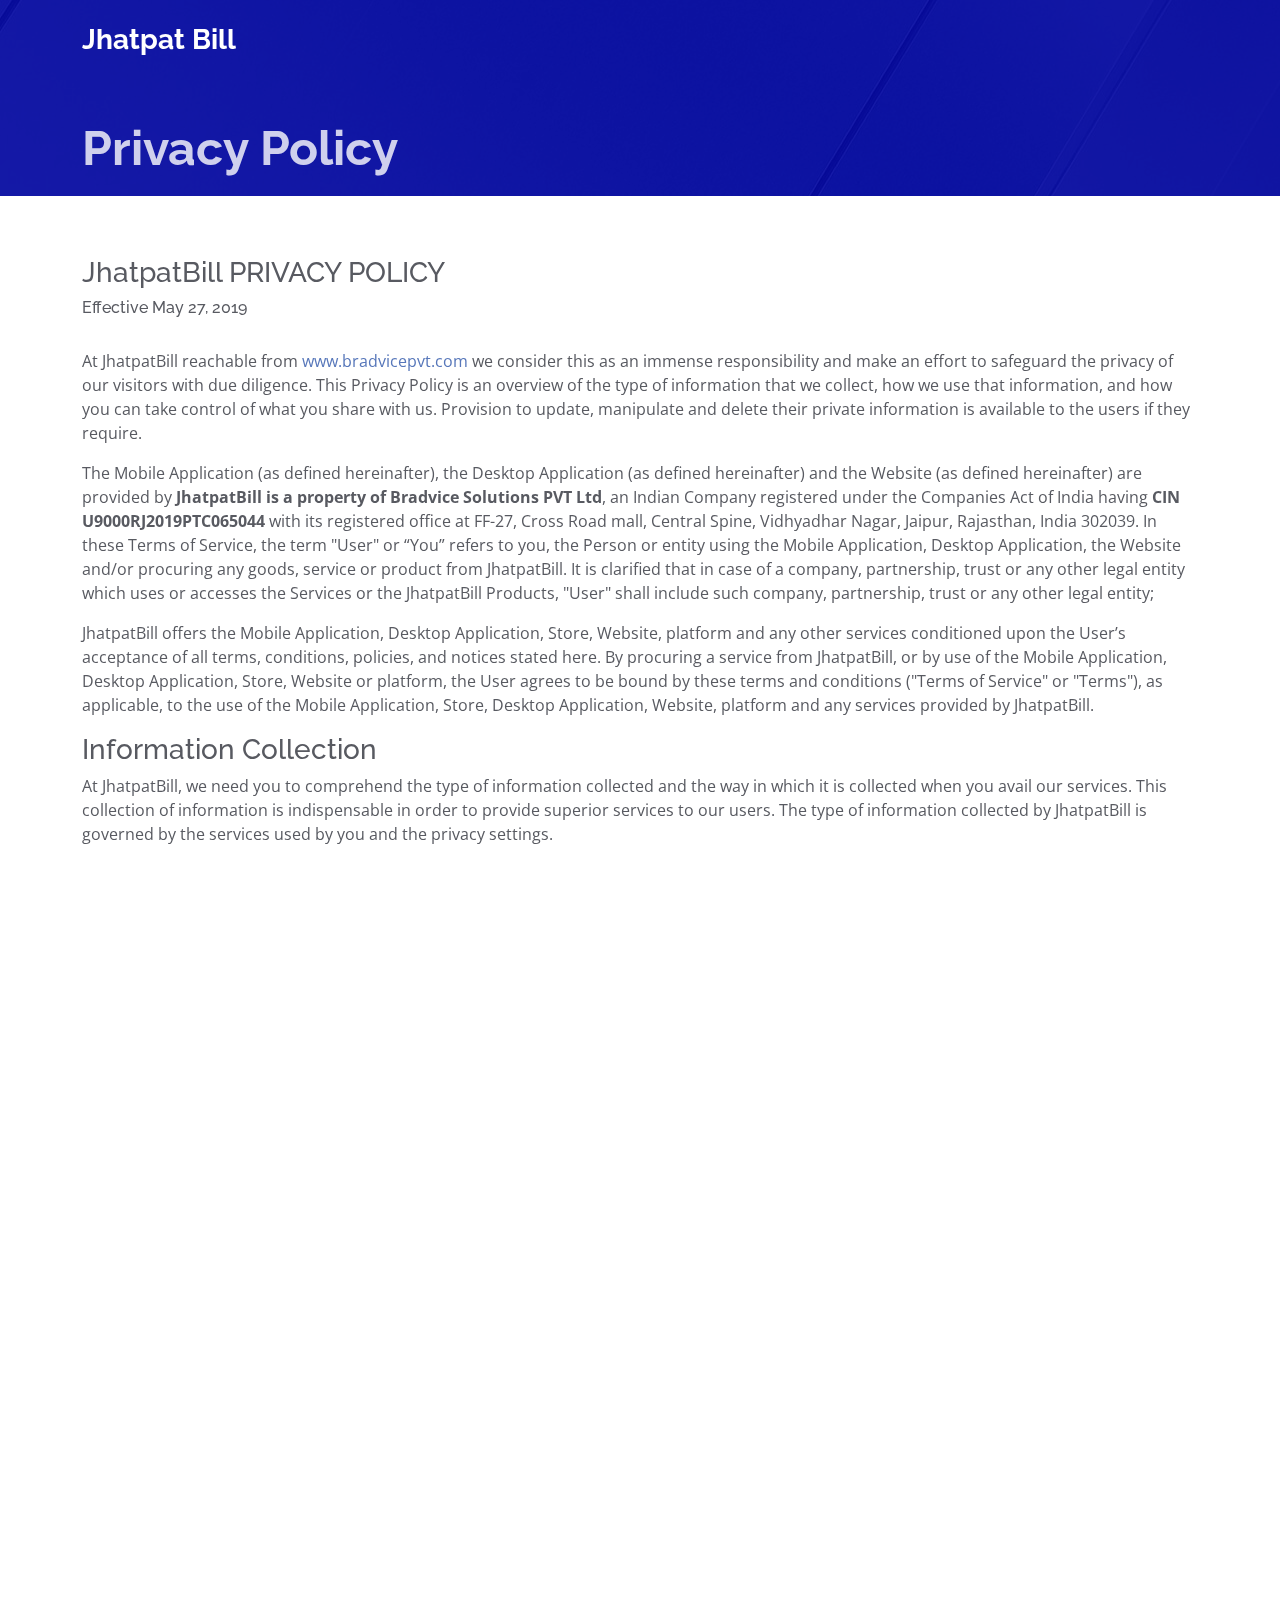
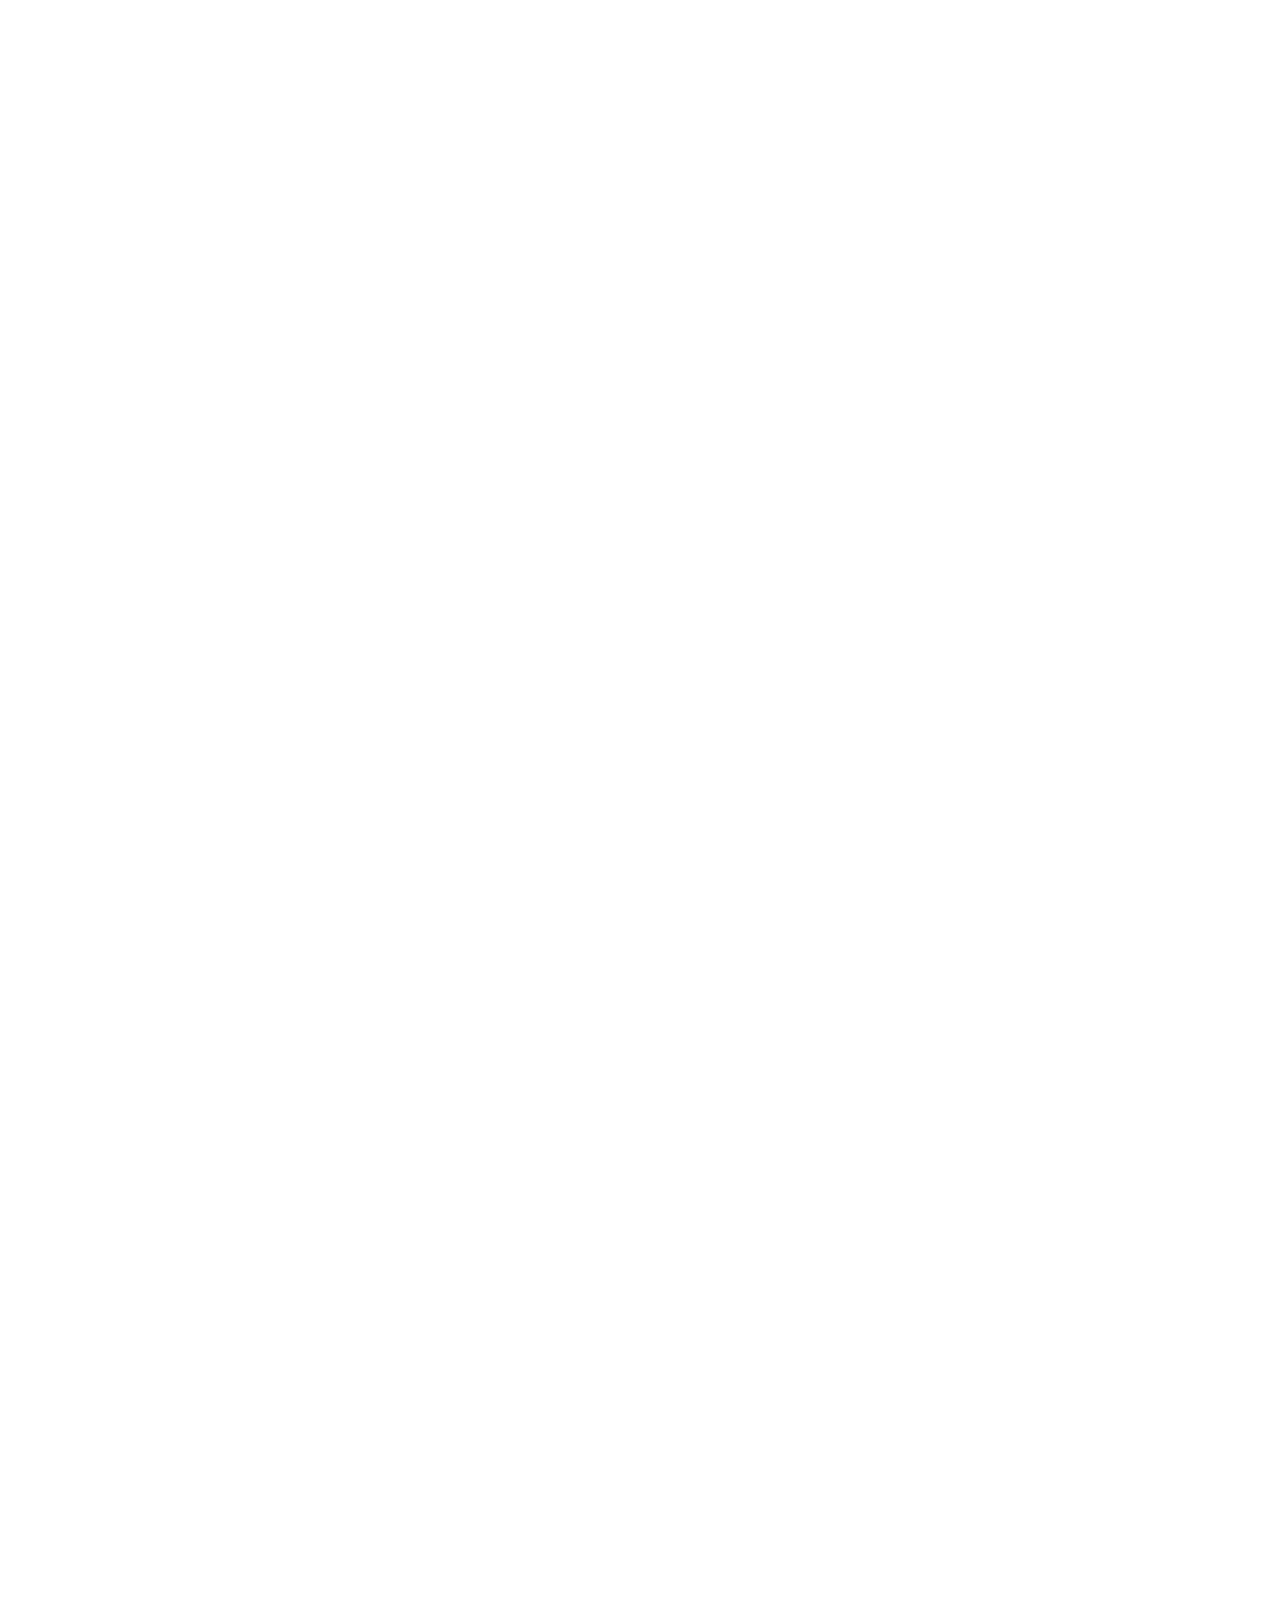
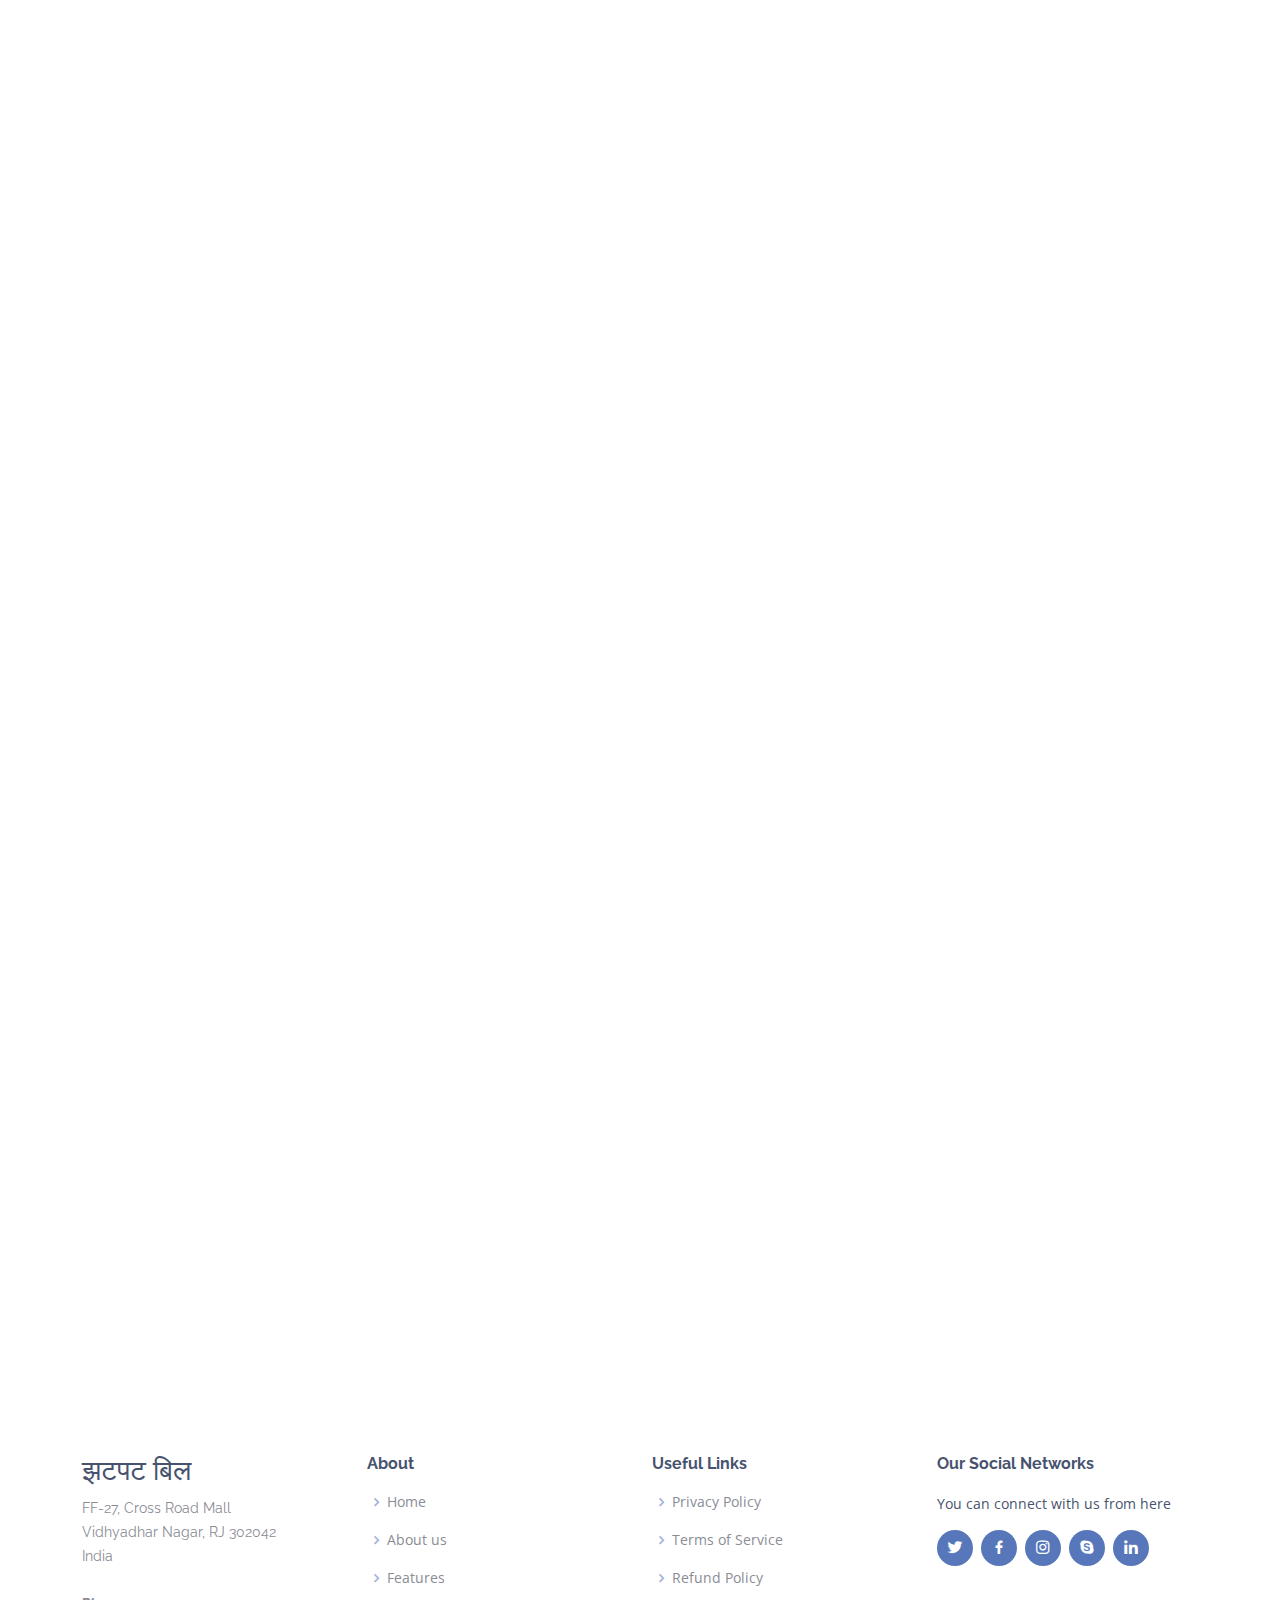
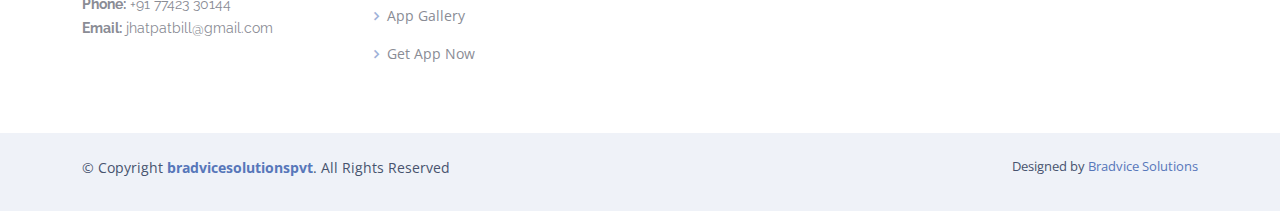
==== privacy-policy.html @ e260be81 "Jhatpatbill updated" ====
<!DOCTYPE html>
<html lang="en">

<head>
  <meta charset="utf-8">
  <meta content="width=device-width, initial-scale=1.0" name="viewport">

  <title>झटपट बिल - बिल करे झटपट</title>
  <meta content="Jhatpat Bill" name="description">
  <meta content="Jhatpat Bill" name="keywords">

  <!-- Favicons -->
  <link href="assets/img/favicon.png" rel="icon">
  <link href="assets/img/apple-touch-icon.png" rel="apple-touch-icon">

  <!-- Google Fonts -->
  <link href="https://fonts.googleapis.com/css?family=Open+Sans:300,300i,400,400i,600,600i,700,700i|Raleway:300,300i,400,400i,500,500i,600,600i,700,700i|Poppins:300,300i,400,400i,500,500i,600,600i,700,700i" rel="stylesheet">

  <!-- Vendor CSS Files -->
  <link href="assets/vendor/aos/aos.css" rel="stylesheet">
  <link href="assets/vendor/bootstrap/css/bootstrap.min.css" rel="stylesheet">
  <link href="assets/vendor/bootstrap-icons/bootstrap-icons.css" rel="stylesheet">
  <link href="assets/vendor/boxicons/css/boxicons.min.css" rel="stylesheet">
  <link href="assets/vendor/glightbox/css/glightbox.min.css" rel="stylesheet">
  <link href="assets/vendor/swiper/swiper-bundle.min.css" rel="stylesheet">

  <!-- Template Main CSS File -->
  <link href="assets/css/style.css" rel="stylesheet">
</head>

<body>

  <!-- ======= Header ======= -->
  <header id="header" class="fixed-top d-flex align-items-center header-transparent">
    <div class="container d-flex align-items-center justify-content-between">

      <div class="logo">
        <h1><a href="index.html"><span>Jhatpat Bill</span></a></h1>
        <!-- Uncomment below if you prefer to use an image logo -->
        <!-- <a href="index.html"><img src="assets/img/logo.png" alt="" class="img-fluid"></a>-->
      </div>
    </div>
  </header><!-- End Header -->

  <!-- ======= Hero Section ======= -->
  <section id="hero">

    <div class="container">
      <div class="row justify-content-between">
        <div class="col-lg-7 pt-5 pt-lg-0 order-2 order-lg-1 d-flex align-items-center">
          <div data-aos="zoom-out">
            <h1>Privacy Policy</h1>
          </div>
        </div>
      </div>
    </div>
  </section><!-- End Hero -->

  <main id="main">

    <!-- ======= App Features Section ======= -->
    <section class="policy">
      <div class="container policy">
          <div class="justify-content-center" data-aos="fade-left" data-aos-delay="100">
            <h3>JhatpatBill PRIVACY POLICY</h3>
            <h6>Effective May 27, 2019</h6>
​            <p>At JhatpatBill reachable from <a href="https://www.bradvicepvt.com" target="_blank">www.bradvicepvt.com</a> we consider this as an immense responsibility and make an effort to safeguard the privacy of our visitors with due diligence. This Privacy Policy is an overview of the type of information that we collect, how we use that information, and how you can take control of what you share with us. Provision to update, manipulate and delete their private information is available to the users if they require.</p>
          </div>
          <div class="justify-content-center" data-aos="fade-left" data-aos-delay="200">
            <p>The Mobile Application (as defined hereinafter), the Desktop Application (as defined hereinafter) and the Website (as defined hereinafter) are provided by <strong>JhatpatBill is a property of Bradvice Solutions PVT Ltd</strong>, an Indian Company registered under the Companies Act of India having <strong>CIN U9000RJ2019PTC065044</strong> with its registered office at FF-27, Cross Road mall, Central Spine, Vidhyadhar Nagar, Jaipur, Rajasthan, India 302039. In these Terms of Service, the term "User" or “You” refers to you, the Person or entity using the Mobile Application, Desktop Application, the Website and/or procuring any goods, service or product from JhatpatBill. It is clarified that in case of a company, partnership, trust or any other legal entity which uses or accesses the Services or the JhatpatBill Products, "User" shall include such company, partnership, trust or any other legal entity;</p>
          </div>
          <div class="justify-content-center" data-aos="fade-left" data-aos-delay="300">
            <p>JhatpatBill offers the Mobile Application, Desktop Application, Store, Website, platform and any other services conditioned upon the User’s acceptance of all terms, conditions, policies, and notices stated here. By procuring a service from JhatpatBill, or by use of the Mobile Application, Desktop Application, Store, Website or platform, the User agrees to be bound by these terms and conditions ("Terms of Service" or "Terms"), as applicable, to the use of the Mobile Application, Store, Desktop Application, Website, platform and any services provided by JhatpatBill.</p>
          </div>
          <div class="justify-content-center" data-aos="fade-left" data-aos-delay="400">
            <h3>Information Collection</h3>
            <p>At JhatpatBill, we need you to comprehend the type of information collected and the way in which it is collected when you avail our services. This collection of information is indispensable in order to provide superior services to our users. The type of information collected by JhatpatBill is governed by the services used by you and the privacy settings.</p>
          </div>
          <div class="justify-content-center" data-aos="fade-left" data-aos-delay="500">
            <h3>Types of information collected:</h3>
​            <h5>Information Submitted by the user:</h5>
              <p>The users are prompted to provide their personally identifiable information when they contact JhatpatBill. You are required to submit personal information when you interact with JhatpatBill such as registering for an account, availing our services, requesting information or notification for our products and services and providing a job application.</p>
              <p>In each of the above cases, the user is completely aware of the data collected by JhatpatBill as they have voluntarily provided it. If the user chooses to deny personal information requested by JhatpatBill, he/she may not be able to avail some services on our Mobile Application, Desktop Application, Website, Store and we would not be able to respond to the inquiries that the user may have.</p>
              <h5>Personal information may include, but not restricted to:</h5>
​             <ul>
              <li>Email address</li>
              <li>First name and Last name</li>
              <li>Phone number</li>
              <li>Demographic Information: Address, State, Province, ZIP/Postal code, City</li>
              <li>Cookies and Usage Data</li>
            </ul>
          </div>
          <div class="justify-content-center" data-aos="fade-left" data-aos-delay="600">
            <h3>1. Information Collected by means of Third-Party sources:</h3>
            <p>JhatpatBill may collect the user’s information via third-party sources where acceptable by law to offer services to them.</p>
          </div>
          <div class="justify-content-center" data-aos="fade-left" data-aos-delay="700">
            <h3>Passive Information or Automatically Collected Information:</h3>
            <p>Just like any other website, JhatpatBill uses data collection tools that automatically collect your data which includes cookies, web beacons, web links (embedded) and gifs, etc. Tools like these have the ability to accumulate standard data that the browser of the concerned users sends to our website when he/she uses our services or Mobile Application, Desktop Application, Website, Store or other product.
              ​<h3>This type of information may include:</h3>
​             <ul>
              <li>Type of the browser used.</li>
              <li>The operating system of the user.</li>
              <li>Web pages are seen.</li>
              <li>Cookies: Session Cookies, Preference cookies, security cookies.</li>
              <li>Links clicked by the user.</li>
              <li>The IP address used to connect.</li>
              <li>Amount of time taken by the visitor on our Mobile Application, Desktop Application, Website, Store or other product or services.</li>
              <li>The referring URL or webpage.</li>
              <li>Crash Reports.</li>
              <li>System Activity.</li>
            </ul>
            <p>JhatpatBill also collects data when any app or device interacts with our services. The user can deny permission to access the cookies and manage their access from within their browser setting. However, if the user denies certain permissions, he/she would not be able to use some of our services.</p>
          </div>
          <div class="justify-content-center" data-aos="fade-left" data-aos-delay="800">
            <h3>1. Collaborations:</h3>
            <p>At times JhatpatBill can collaborate with third-party agencies to combine the information collected by both of them from their users, to the extent permitted by the Indian law.</p>
            <p>Why does JhatpatBill collect information?</p>
            <p>JhatpatBill may use the user information for operating our business and other legitimate purposes, to the extent permitted by the law. We may utilize the information in the following ways:</p>
​           <ul>
            <li>Contact information is kept in order to contact the user for confirmation of the procurement of the services of our Mobile Application, Desktop Application, Website, Store or other product for promotional purposes like changes in our services and newly introduced products.</li>
            <li>To improve our products and services and customize them for a better experience of the user based upon her preferences. This information provides an overview of site trends and customer interests both at an aggregated as well as individualistic level.</li>
            <li>To help the user in interacting with the services of the Mobile Application, Desktop Application, Website, Store if he/she intends to do so.</li>
            <li>To monitor the amount of utilization of our services by means of tools like Google Analytics</li>
            <li>To gather information about prospective applicants of the job for future reference.</li>
            <li>Log files are used for the purpose of analyzing trends, tracking the movement of the users as well as gathering their demographic information for future use.</li>
            <li>Cookies and web beacons would help in optimizing the overall experience of the user.</li>
            <li>For detection and rectification of technical issues.</li>
            <li>For security reasons.</li>
          </ul>
          </div>
          <div class="justify-content-center" data-aos="fade-left" data-aos-delay="900">
            <h3><strong>**Note that JhatpatBill reserves no right over the cookies used by third-party advertisers.</strong></h3>
            <h3>Information Sharing at JhatpatBill</h3>
            <p>JhatpatBill lets the user share her information as per their own consent and have full control over how they share it. Remember, when you share your content publicly, JhatpatBill does not have any liability towards that and it can be accessed through local search engines as well. The information of users may be transferred to or maintained on servers outside of your state or governmental jurisdiction where data protection laws may differ.</p>
            <p>If the user is situated outside India and wishes to share information with us, please be advised that we transfer and store data within India and process it there. Your consent to this privacy policy followed by your submission of personal data gives us the right to comply with this transfer.</p>
            <p>JhatpatBill does not share the personal information of its users with other companies or individuals outside of its office space except in the following cases involving third-parties:</p>
​           <ul>
            <li>Sharing with third-party agencies working on our behalf.</li>
            <li>With event organizers of our business only.</li>
            <li>With our business partners.</li>
            <li>For legal purposes when JhatpatBill think that they have to provide the information in order to comply with the law.</li>
            <li>With the future prospective successor of our business.</li>
            <li>For reasons not mentioned within this policy. (The user’s consent would be required before this).</li>
          </ul>
          <p>In addition to the above cases JhatpatBill reserves the right to disclose the information in the following scenarios requiring legal compliances:</p>
            <ul>
              <li>Complying with a legal obligation</li>
              <li>To defend the rights of JhatpatBill</li>
              <li>To help in the investigation of probable wrongdoing concerned with the service.</li>
              <li>To protect the safety of the users of its services.</li>
            </ul>
          </div>
          <div class="justify-content-center" data-aos="fade-left" data-aos-delay="1000">
            <h3>Keeping your information secure</h3>
            <p>JhatpatBill will take the necessary attempts to protect the data of its users in accordance with this privacy policy and ensures that there would be no transfer of your personal information to any third party unless there is a provision mentioned within this policy with respect to the security of vital information of the user.</p>
            <p>However, the users should note that no method of transmission over the internet or server ensures 100 percent security to its users. Keeping this in mind JhatpatBill will make every possible attempt to protect your information without the guarantee of absolute security. </p>
            <p>Analytics</p>
            <p>JhatpatBill reserves the right to employ third party companies or service providers to perform service-based assistance in analyzing the usage of our service. These parties will have access to the personal information of our users in the supervision of our company under the obligation to not disclose it for any other use.</p>
            <p>JhatpatBill uses Google Analytics for many of its purposes. It is a web analytics service that helps us in gauging the traffic on our Mobile Application, Desktop Application, Website, Store or other product. The data collected by Google may be used by them to customize their ads for their own benefit. The users can deny the permission to track their activity by installing Google Analytics opt-out add-on in their respective browser which will prevent its JavaScript from sharing any information about visits.</p>
          </div>
          <div class="justify-content-center" data-aos="fade-left" data-aos-delay="1100">
            <h3>Access and modify your Personal Information</h3>
            <p>Wherever permitted by the jurisdiction, JhatpatBill provides its users with the ability to modify their personal information by means of logging in and updating their account information.</p>
          </div>
          <div class="justify-content-center" data-aos="fade-left" data-aos-delay="1200">
            <h3>Privacy policy for children</h3>
            <p>JhatpatBill considers the protection of children as its highest priority. The guardians and parents are encouraged to monitor and guide their children’s online activity. We at JhatpatBill do not participate in the collection of personal data of children below the age of 16 years. If by any chance, you feel that your child has provided some crucial information on our Mobile Application, Desktop Application, Website, Store or other product., we will ensure that we will do our best to remove such information from our database.</p>
          </div>
          <div class="justify-content-center" data-aos="fade-left" data-aos-delay="1300">
            <h3>Links to Other third-party sites</h3>
            <p>The users of our Mobile Application, Desktop Application, Website, Store or other product. are presented with various links to other websites that may or may not be operated by us. If the user clicks on this link he would be directed to that web-page. We at JhatpatBill recommend its users to carefully check the privacy policy of that website before availing any of its services.</p>
            <p>JhatpatBill by no means is liable for the content and privacy policy of any third-party agencies.</p>
          </div>
          <div class="justify-content-center" data-aos="fade-left" data-aos-delay="1400">
            <h3>Privacy Policy change</h3>
            <p>The privacy policy is liable to be updated or changed with time. The users will be notified for any changes in the existing privacy policy by means of posting the new privacy policy on the concerned webpage of our company Mobile Application, Desktop Application, Website, Store or other product. The users will also be notified by means of an email as well as a notice prior to the implementation of the changed privacy policy and an effective date will be updated at the top of this policy.</p>
            <p>However, the users are advised to re-examine the privacy policy periodically for any changes. Any changes to this policy would be effective only when they are mentioned on this page.</p>
          </div>
          <div class="justify-content-center" data-aos="fade-left" data-aos-delay="1500">
            <h3>Contact Us</h3>
            <p>Any queries about the privacy policy, from the users, are welcome. The users can connect with us by:</p>
            <ul>
              <li><strong>Email:</strong> <a href="bradvicesolutionspvt@gmail.com" target="_blank">bradvicesolutionspvt@gmail.com</a></li>
              <li><strong>Visiting our website:</strong> <a href="https//:bradvicepvt.com" target="_blank">https//:bradvicepvt.com</a></li>
              <li><strong>Contact number:</strong> +91-7742330144</li>
            </ul>
          </div>
          <div class="justify-content-center" data-aos="fade-left" data-aos-delay="1500">
            <h3>Consent</h3>
            <p>Using our Mobile Application, Desktop Application, Website, Store or other product ensures your consent to our Privacy Policy as well as the terms and conditions as posted on the Mobile Application, Desktop Application, Website, Store or other product.</p>
          </div>
        </div>
      </div>
    </section><!-- End App Features Section -->
  </main><!-- End #main -->

  <!-- ======= Footer ======= -->
  <footer id="footer">
    <div class="footer-top">
      <div class="container">
        <div class="row">

          <div class="col-lg-3 col-md-6 footer-contact">
            <h3>झटपट बिल</h3>
            <p>
              FF-27, Cross Road Mall <br>
              Vidhyadhar Nagar, RJ 302042<br>
              India <br><br>
              <strong>Phone:</strong> +91 77423 30144<br>
              <strong>Email:</strong> jhatpatbill@gmail.com<br>
            </p>
          </div>

          <div class="col-lg-3 col-md-6 footer-links">
            <h4>About</h4>
            <ul>
              <li><i class="bx bx-chevron-right"></i> <a href="#">Home</a></li>
              <li><i class="bx bx-chevron-right"></i> <a href="#">About us</a></li>
              <li><i class="bx bx-chevron-right"></i> <a href="#">Features</a></li>
              <li><i class="bx bx-chevron-right"></i> <a href="#">App Gallery</a></li>
              <li><i class="bx bx-chevron-right"></i> <a href="#">Get App Now</a></li>
            </ul>
          </div>

          <div class="col-lg-3 col-md-6 footer-links">
            <h4>Useful Links</h4>
            <ul>
              <li><i class="bx bx-chevron-right"></i> <a href="privacy-policy.html">Privacy Policy</a></li>
              <li><i class="bx bx-chevron-right"></i> <a href="terms-of-services.html">Terms of Service</a></li>
              <li><i class="bx bx-chevron-right"></i> <a href="refund-policy.html">Refund Policy</a></li>
            </ul>
          </div>

          <div class="col-lg-3 col-md-6 footer-links">
            <h4>Our Social Networks</h4>
            <p>You can connect with us from here</p>
            <div class="social-links mt-3">
              <a href="#" class="twitter"><i class="bx bxl-twitter"></i></a>
              <a href="#" class="facebook"><i class="bx bxl-facebook"></i></a>
              <a href="#" class="instagram"><i class="bx bxl-instagram"></i></a>
              <a href="#" class="google-plus"><i class="bx bxl-skype"></i></a>
              <a href="#" class="linkedin"><i class="bx bxl-linkedin"></i></a>
            </div>
          </div>

        </div>
      </div>
    </div>

    <div class="container py-4">
      <div class="copyright">
        &copy; Copyright <strong><span><a href="https://www.bradvicepvt.com/" target="_blank">bradvicesolutionspvt</a></span></strong>. All Rights Reserved
      </div>
      <div class="credits">
        Designed by <a href="https://www.bradvicepvt.com/">Bradvice Solutions</a>
      </div>
    </div>
  </footer><!-- End Footer -->

  <a href="#" class="back-to-top d-flex align-items-center justify-content-center"><i class="bi bi-arrow-up-short"></i></a>

  <!-- Vendor JS Files -->
  <script src="assets/vendor/aos/aos.js"></script>
  <script src="assets/vendor/bootstrap/js/bootstrap.bundle.min.js"></script>
  <script src="assets/vendor/glightbox/js/glightbox.min.js"></script>
  <script src="assets/vendor/php-email-form/validate.js"></script>
  <script src="assets/vendor/swiper/swiper-bundle.min.js"></script>

  <!-- Template Main JS File -->
  <script src="assets/js/main.js"></script>

</body>

</html>
---- assets/css/style.css ----
/*--------------------------------------------------------------
# General
--------------------------------------------------------------*/
body {
  font-family: "Open Sans", sans-serif;
  color: #585a61;
}

a {
  color: #5777ba;
  text-decoration: none;
}

a:hover {
  color: #7b94c9;
  text-decoration: none;
}

h1, h2, h3, h4, h5, h6 {
  font-family: "Raleway", sans-serif;
}

/*--------------------------------------------------------------
# Preloader
--------------------------------------------------------------*/
#preloader {
  position: fixed;
  top: 0;
  left: 0;
  right: 0;
  bottom: 0;
  z-index: 9999;
  overflow: hidden;
  background: #fff;
}

#preloader:before {
  content: "";
  position: fixed;
  top: calc(50% - 30px);
  left: calc(50% - 30px);
  border: 6px solid #1acc8d;
  border-top-color: #d2f9eb;
  border-radius: 50%;
  width: 60px;
  height: 60px;
  -webkit-animation: animate-preloader 1s linear infinite;
  animation: animate-preloader 1s linear infinite;
}

@-webkit-keyframes animate-preloader {
  0% {
    transform: rotate(0deg);
  }
  100% {
    transform: rotate(360deg);
  }
}

@keyframes animate-preloader {
  0% {
    transform: rotate(0deg);
  }
  100% {
    transform: rotate(360deg);
  }
}
/*--------------------------------------------------------------
# Back to top button
--------------------------------------------------------------*/
.back-to-top {
  position: fixed;
  visibility: hidden;
  opacity: 0;
  right: 15px;
  bottom: 15px;
  z-index: 996;
  background: #1acc8d;
  width: 40px;
  height: 40px;
  border-radius: 50px;
  transition: all 0.4s;
}
.back-to-top i {
  font-size: 28px;
  color: #fff;
  line-height: 0;
}
.back-to-top:hover {
  background: #2be4a2;
  color: #fff;
}
.back-to-top.active {
  visibility: visible;
  opacity: 1;
}

/*--------------------------------------------------------------
# Disable aos animation delay on mobile devices
--------------------------------------------------------------*/
@media screen and (max-width: 768px) {
  [data-aos-delay] {
    transition-delay: 0 !important;
  }
}
/*--------------------------------------------------------------
# Header
--------------------------------------------------------------*/
#header {
  height: 80px;
  transition: all 0.5s;
  z-index: 997;
  transition: all 0.5s;
  background: rgba(1, 4, 136, 0.9);
}
#header.header-transparent {
  background: transparent;
}
#header.header-scrolled {
  background: rgba(1, 4, 136, 0.9);
  height: 60px;
}
#header .logo h1 {
  font-size: 28px;
  margin: 0;
  padding: 0;
  line-height: 1;
  font-weight: 700;
}
#header .logo h1 a, #header .logo h1 a:hover {
  color: #fff;
  text-decoration: none;
}
#header .logo img {
  padding: 0;
  margin: 0;
  max-height: 40px;
}

/*--------------------------------------------------------------
# Navigation Menu
--------------------------------------------------------------*/
/**
* Desktop Navigation
*/
.navbar {
  padding: 0;
}
.navbar ul {
  margin: 0;
  padding: 0;
  display: flex;
  list-style: none;
  align-items: center;
}
.navbar li {
  position: relative;
}
.navbar a, .navbar a:focus {
  display: flex;
  align-items: center;
  justify-content: space-between;
  padding: 10px 0 10px 30px;
  font-size: 15px;
  font-weight: 500;
  font-family: "Poppins", sans-serif;
  color: rgba(255, 255, 255, 0.7);
  white-space: nowrap;
  transition: 0.3s;
}
.navbar a i, .navbar a:focus i {
  font-size: 12px;
  line-height: 0;
  margin-left: 5px;
}
.navbar > ul > li > a:before {
  content: "";
  position: absolute;
  width: 0;
  height: 2px;
  bottom: 3px;
  left: 30px;
  background-color: #1acc8d;
  visibility: hidden;
  width: 0px;
  transition: all 0.3s ease-in-out 0s;
}
.navbar a:hover:before, .navbar li:hover > a:before, .navbar .active:before {
  visibility: visible;
  width: 25px;
}
.navbar a:hover, .navbar .active, .navbar .active:focus, .navbar li:hover > a {
  color: #fff;
}
.navbar .dropdown ul {
  display: block;
  position: absolute;
  left: 30px;
  top: calc(100% + 30px);
  margin: 0;
  padding: 10px 0;
  z-index: 99;
  opacity: 0;
  visibility: hidden;
  background: #fff;
  box-shadow: 0px 0px 30px rgba(127, 137, 161, 0.25);
  transition: 0.3s;
  border-radius: 4px;
}
.navbar .dropdown ul li {
  min-width: 200px;
}
.navbar .dropdown ul a {
  padding: 10px 20px;
  font-size: 14px;
  font-weight: 500;
  text-transform: none;
  color: #01036f;
}
.navbar .dropdown ul a i {
  font-size: 12px;
}
.navbar .dropdown ul a:hover, .navbar .dropdown ul .active:hover, .navbar .dropdown ul li:hover > a {
  color: #1acc8d;
}
.navbar .dropdown:hover > ul {
  opacity: 1;
  top: 100%;
  visibility: visible;
}
.navbar .dropdown .dropdown ul {
  top: 0;
  left: calc(100% - 30px);
  visibility: hidden;
}
.navbar .dropdown .dropdown:hover > ul {
  opacity: 1;
  top: 0;
  left: 100%;
  visibility: visible;
}
@media (max-width: 1366px) {
  .navbar .dropdown .dropdown ul {
    left: -90%;
  }
  .navbar .dropdown .dropdown:hover > ul {
    left: -100%;
  }
}

/**
* Mobile Navigation
*/
.mobile-nav-toggle {
  color: #fff;
  font-size: 28px;
  cursor: pointer;
  display: none;
  line-height: 0;
  transition: 0.5s;
}

@media (max-width: 991px) {
  .mobile-nav-toggle {
    display: block;
  }

  .navbar ul {
    display: none;
  }
}
.navbar-mobile {
  position: fixed;
  overflow: hidden;
  top: 0;
  right: 0;
  left: 0;
  bottom: 0;
  background: rgba(1, 3, 91, 0.9);
  transition: 0.3s;
  z-index: 999;
}
.navbar-mobile .mobile-nav-toggle {
  position: absolute;
  top: 15px;
  right: 15px;
}
.navbar-mobile ul {
  display: block;
  position: absolute;
  top: 55px;
  right: 15px;
  bottom: 15px;
  left: 15px;
  padding: 10px 0;
  border-radius: 8px;
  background-color: #fff;
  overflow-y: auto;
  transition: 0.3s;
}
.navbar-mobile > ul > li > a:before {
  left: 20px;
}
.navbar-mobile a, .navbar-mobile a:focus {
  padding: 10px 20px;
  font-size: 15px;
  color: #0205a1;
}
.navbar-mobile a:hover, .navbar-mobile .active, .navbar-mobile li:hover > a {
  color: #3f43fd;
}
.navbar-mobile .getstarted, .navbar-mobile .getstarted:focus {
  margin: 15px;
}
.navbar-mobile .dropdown ul {
  position: static;
  display: none;
  margin: 10px 20px;
  padding: 10px 0;
  z-index: 99;
  opacity: 1;
  visibility: visible;
  background: #fff;
  box-shadow: 0px 0px 30px rgba(127, 137, 161, 0.25);
}
.navbar-mobile .dropdown ul li {
  min-width: 200px;
}
.navbar-mobile .dropdown ul a {
  padding: 10px 20px;
}
.navbar-mobile .dropdown ul a i {
  font-size: 12px;
}
.navbar-mobile .dropdown ul a:hover, .navbar-mobile .dropdown ul .active:hover, .navbar-mobile .dropdown ul li:hover > a {
  color: #1acc8d;
}
.navbar-mobile .dropdown > .dropdown-active {
  display: block;
}

/*--------------------------------------------------------------
# Hero Section
--------------------------------------------------------------*/



#hero {
  width: 100%;
  background: url("../img/hero-bg.jpg");
  position: relative;
  padding: 120px 0 0 0;
}
#hero:before {
  content: "";
  background: rgba(2, 5, 161, 0.91);
  position: absolute;
  bottom: 0;
  top: 0;
  left: 0;
  right: 0;
}
#hero h1 {
  margin: 0 0 20px 0;
  font-size: 48px;
  font-weight: 700;
  line-height: 56px;
  color: rgba(255, 255, 255, 0.8);
}
#hero h1 span {
  color: #fff;
  border-bottom: 4px solid #1acc8d;
}
#hero h2 {
  color: rgba(255, 255, 255, 0.8);
  margin-bottom: 40px;
  font-size: 24px;
}
#hero .btn-get-started {
  font-family: "Montserrat", sans-serif;
  font-weight: 500;
  font-size: 16px;
  letter-spacing: 1px;
  display: inline-block;
  padding: 10px 30px;
  border-radius: 50px;
  transition: 0.5s;
  color: #fff;
  background: #1acc8d;
}
#hero .btn-get-started:hover {
  background: #17b57d;
}
#hero .animated {
  animation: up-down 2s ease-in-out infinite alternate-reverse both;
}

@media (min-width: 1024px) {
  #hero {
    background-attachment: fixed;
  }
}
@media (max-width: 991px) {
  #hero {
    padding-top: 80px;
  }
  #hero .animated {
    -webkit-animation: none;
    animation: none;
  }
  #hero .hero-img {
    text-align: center;
  }
  #hero .hero-img img {
    max-width: 50%;
  }
  #hero h1 {
    font-size: 28px;
    line-height: 32px;
    margin-bottom: 10px;
  }
  #hero h2 {
    font-size: 18px;
    line-height: 24px;
    margin-bottom: 30px;
  }
}
@media (max-width: 575px) {
  #hero .hero-img img {
    width: 80%;
  }
}

@-webkit-keyframes up-down {
  0% {
    transform: translateY(10px);
  }
  100% {
    transform: translateY(-10px);
  }
}

@keyframes up-down {
  0% {
    transform: translateY(10px);
  }
  100% {
    transform: translateY(-10px);
  }
}
.hero-waves {
  display: block;
  margin-top: 60px;
  width: 100%;
  height: 60px;
  z-index: 5;
  position: relative;
}

.wave1 use {
  -webkit-animation: move-forever1 10s linear infinite;
  animation: move-forever1 10s linear infinite;
  -webkit-animation-delay: -2s;
  animation-delay: -2s;
}

.wave2 use {
  -webkit-animation: move-forever2 8s linear infinite;
  animation: move-forever2 8s linear infinite;
  -webkit-animation-delay: -2s;
  animation-delay: -2s;
}

.wave3 use {
  -webkit-animation: move-forever3 6s linear infinite;
  animation: move-forever3 6s linear infinite;
  -webkit-animation-delay: -2s;
  animation-delay: -2s;
}

@-webkit-keyframes move-forever1 {
  0% {
    transform: translate(85px, 0%);
  }
  100% {
    transform: translate(-90px, 0%);
  }
}

@keyframes move-forever1 {
  0% {
    transform: translate(85px, 0%);
  }
  100% {
    transform: translate(-90px, 0%);
  }
}
@-webkit-keyframes move-forever2 {
  0% {
    transform: translate(-90px, 0%);
  }
  100% {
    transform: translate(85px, 0%);
  }
}
@keyframes move-forever2 {
  0% {
    transform: translate(-90px, 0%);
  }
  100% {
    transform: translate(85px, 0%);
  }
}
@-webkit-keyframes move-forever3 {
  0% {
    transform: translate(-90px, 0%);
  }
  100% {
    transform: translate(85px, 0%);
  }
}
@keyframes move-forever3 {
  0% {
    transform: translate(-90px, 0%);
  }
  100% {
    transform: translate(85px, 0%);
  }
}
/*--------------------------------------------------------------
# Sections General
--------------------------------------------------------------*/
section {
  padding: 60px 0;
  overflow: hidden;
}

.section-bg {
  background-color: #f2f5fa;
}

.section-title {
  text-align: center;
  padding-bottom: 30px;
}
.section-title h2 {
  font-size: 32px;
  font-weight: 400;
  margin-bottom: 20px;
  padding-bottom: 0;
  color: #5777ba;
  font-family: "Poppins", sans-serif;
}
.section-title p {
  margin-bottom: 0;
}

/*--------------------------------------------------------------
# Breadcrumbs
--------------------------------------------------------------*/
.breadcrumbs {
  padding: 15px 0;
  background-color: #f6f8fb;
  min-height: 40px;
}
.breadcrumbs h2 {
  font-size: 24px;
  font-weight: 300;
}
.breadcrumbs ol {
  display: flex;
  flex-wrap: wrap;
  list-style: none;
  padding: 0;
  margin: 0;
  font-size: 14px;
}
.breadcrumbs ol li + li {
  padding-left: 10px;
}
.breadcrumbs ol li + li::before {
  display: inline-block;
  padding-right: 10px;
  color: #6c757d;
  content: "/";
}
@media (max-width: 768px) {
  .breadcrumbs .d-flex {
    display: block !important;
  }
  .breadcrumbs ol {
    display: block;
  }
  .breadcrumbs ol li {
    display: inline-block;
  }
}

/*--------------------------------------------------------------
# Policy
--------------------------------------------------------------*/
.policy .content {
  padding: 30px 0;
}
.policy .content .icon-box {
  margin-top: 25px;
}
.policy .content .icon-box h3 {
  font-size: 32px;
  font-weight: 700;
  margin: 5px 0 10px 60px;
  padding-top:20px;
  padding-bottom:20px;
}
.policy .content .icon-box h4 {
  font-size: 28px;
  font-weight: 700;
  margin: 5px 0 10px 60px;
  padding-top:20px;
}
.policy .content .icon-box h5 {
  font-size: 24px;
  font-weight: 700;
  margin: 5px 0 10px 60px;
  padding-top:20px;
}
.policy .content .icon-box h6 {
  font-size: 20px;
  font-weight: 700;
  margin: 5px 0 10px 60px;
  padding-top:20px;
}
.policy .content .icon-box i {
  font-size: 48px;
  float: left;
  color: #5777ba;
}
.policy .content .icon-box p {
  font-size: 15px;
  color: #979aa;
  margin-left: 60px;
  padding-top:20px;
  line-height: 10px
}
@media (max-width: 991px) {
  .policy .image {
    text-align: center;
  }
  .policy .image img {
    max-width: 80%;
  }
}
@media (max-width: 667px) {
  .policy .image img {
    max-width: 100%;
  }
}

/*--------------------------------------------------------------
# App Features
--------------------------------------------------------------*/
.features .content {
  padding: 30px 0;
}
.features .content .icon-box {
  margin-top: 25px;
}
.features .content .icon-box h4 {
  font-size: 20px;
  font-weight: 700;
  margin: 5px 0 10px 60px;
}
.features .content .icon-box i {
  font-size: 48px;
  float: left;
  color: #5777ba;
}
.features .content .icon-box p {
  font-size: 15px;
  color: #979aa1;
  margin-left: 60px;
}
@media (max-width: 991px) {
  .features .image {
    text-align: center;
  }
  .features .image img {
    max-width: 80%;
  }
}
@media (max-width: 667px) {
  .features .image img {
    max-width: 100%;
  }
}


/*--------------------------------------------------------------
# Details
--------------------------------------------------------------*/
.details .content + .content {
  margin-top: 100px;
}
.details .content h3 {
  font-weight: 700;
  font-size: 32px;
  color: #47536e;
}
.details .content ul {
  list-style: none;
  padding: 0;
}
.details .content ul li {
  padding-bottom: 10px;
}
.details .content ul i {
  font-size: 24px;
  padding-right: 2px;
  color: #5777ba;
  line-height: 0;
}
.details .content p:last-child {
  margin-bottom: 0;
}

/*--------------------------------------------------------------
# Gallery
--------------------------------------------------------------*/
.gallery {
  overflow: hidden;
}
.gallery .swiper-slide {
  transition: 0.3s;
}
.gallery .swiper-pagination {
  margin-top: 20px;
  position: relative;
}
.gallery .swiper-pagination .swiper-pagination-bullet {
  width: 12px;
  height: 12px;
  background-color: #fff;
  opacity: 1;
  border: 1px solid #5777ba;
}
.gallery .swiper-pagination .swiper-pagination-bullet-active {
  background-color: #5777ba;
}
.gallery .swiper-slide-active {
  text-align: center;
}
@media (min-width: 992px) {
  .gallery .swiper-wrapper {
    padding: 40px 0;
  }
  .gallery .swiper-slide-active {
    border: 6px solid #5777ba;
    padding: 4px;
    background: #fff;
    z-index: 1;
    transform: scale(1.2);
    margin-top: 10px;
    border-radius: 25px;
  }
}

/*--------------------------------------------------------------
# Testimonials
--------------------------------------------------------------*/
.testimonials .testimonials-carousel, .testimonials .testimonials-slider {
  overflow: hidden;
}
.testimonials .testimonial-item {
  box-sizing: content-box;
  padding: 30px 30px 30px 60px;
  margin: 30px 10px 30px 50px;
  min-height: 200px;
  box-shadow: 0px 2px 15px rgba(0, 0, 0, 0.08);
  position: relative;
  background: #fff;
}
.testimonials .testimonial-item .testimonial-img {
  width: 90px;
  border-radius: 10px;
  border: 6px solid #fff;
  position: absolute;
  left: -45px;
}
.testimonials .testimonial-item h3 {
  font-size: 18px;
  font-weight: bold;
  margin: 10px 0 5px 0;
  color: #111;
}
.testimonials .testimonial-item h4 {
  font-size: 14px;
  color: #999;
  margin: 0;
}
.testimonials .testimonial-item .quote-icon-left, .testimonials .testimonial-item .quote-icon-right {
  color: #e8ecf5;
  font-size: 26px;
}
.testimonials .testimonial-item .quote-icon-left {
  display: inline-block;
  left: -5px;
  position: relative;
}
.testimonials .testimonial-item .quote-icon-right {
  display: inline-block;
  right: -5px;
  position: relative;
  top: 10px;
}
.testimonials .testimonial-item p {
  font-style: italic;
  margin: 15px auto 15px auto;
}
.testimonials .swiper-pagination {
  margin-top: 20px;
  position: relative;
}
.testimonials .swiper-pagination .swiper-pagination-bullet {
  width: 12px;
  height: 12px;
  background-color: #fff;
  opacity: 1;
  border: 1px solid #5777ba;
}
.testimonials .swiper-pagination .swiper-pagination-bullet-active {
  background-color: #5777ba;
}

/*--------------------------------------------------------------
# Pricing
--------------------------------------------------------------*/
.pricing .row {
  padding-top: 40px;
}
.pricing .box {
  padding: 40px;
  margin-bottom: 30px;
  box-shadow: 0px 0px 30px rgba(73, 78, 92, 0.15);
  background: #fff;
  text-align: center;
}
.pricing h3 {
  font-weight: 300;
  margin-bottom: 15px;
  font-size: 28px;
}
.pricing h4 {
  font-size: 46px;
  color: #5777ba;
  font-weight: 400;
  font-family: "Open Sans", sans-serif;
  margin-bottom: 25px;
}
.pricing h4 span {
  color: #bababa;
  font-size: 18px;
  display: block;
}
.pricing ul {
  padding: 0;
  list-style: none;
  color: #999;
  text-align: left;
  line-height: 20px;
}
.pricing ul li {
  padding-bottom: 12px;
}
.pricing ul i {
  color: #5777ba;
  font-size: 18px;
  padding-right: 4px;
}
.pricing ul .na {
  color: #ccc;
}
.pricing ul .na i {
  color: #ccc;
}
.pricing ul .na span {
  text-decoration: line-through;
}
.pricing .get-started-btn {
  background: #47536e;
  display: inline-block;
  padding: 8px 30px;
  border-radius: 20px;
  color: #fff;
  transition: none;
  font-size: 14px;
  font-weight: 400;
  font-family: "Raleway", sans-serif;
  transition: 0.3s;
}
.pricing .get-started-btn:hover {
  background: #5777ba;
}
.pricing .featured {
  z-index: 10;
  margin: -30px -5px 0 -5px;
}
.pricing .featured .get-started-btn {
  background: #5777ba;
}
.pricing .featured .get-started-btn:hover {
  background: #748ec6;
}
@media (max-width: 992px) {
  .pricing .box {
    max-width: 60%;
    margin: 0 auto 30px auto;
  }
}
@media (max-width: 767px) {
  .pricing .box {
    max-width: 80%;
    margin: 0 auto 30px auto;
  }
}
@media (max-width: 420px) {
  .pricing .box {
    max-width: 100%;
    margin: 0 auto 30px auto;
  }
}

/*--------------------------------------------------------------
# Frequently Asked Questions
--------------------------------------------------------------*/
.faq .accordion-list {
  padding: 0 100px;
}
.faq .accordion-list ul {
  padding: 0;
  list-style: none;
}
.faq .accordion-list li + li {
  margin-top: 15px;
}
.faq .accordion-list li {
  padding: 20px;
  background: #fff;
  border-radius: 4px;
  position: relative;
}
.faq .accordion-list a {
  display: block;
  position: relative;
  font-family: "Poppins", sans-serif;
  font-size: 16px;
  line-height: 24px;
  font-weight: 500;
  padding: 0 30px;
  outline: none;
  cursor: pointer;
}
.faq .accordion-list .icon-help {
  font-size: 24px;
  position: absolute;
  right: 0;
  left: 20px;
  color: #b1c0df;
}
.faq .accordion-list .icon-show, .faq .accordion-list .icon-close {
  font-size: 24px;
  position: absolute;
  right: 0;
  top: 0;
}
.faq .accordion-list p {
  margin-bottom: 0;
  padding: 10px 0 0 0;
}
.faq .accordion-list .icon-show {
  display: none;
}
.faq .accordion-list a.collapsed {
  color: #343a40;
}
.faq .accordion-list a.collapsed:hover {
  color: #5777ba;
}
.faq .accordion-list a.collapsed .icon-show {
  display: inline-block;
}
.faq .accordion-list a.collapsed .icon-close {
  display: none;
}
@media (max-width: 1200px) {
  .faq .accordion-list {
    padding: 0;
  }
}

/*--------------------------------------------------------------
# Contact
--------------------------------------------------------------*/
.contact .info {
  padding: 20px 40px;
  background: #f1f3f6;
  color: #47536e;
  text-align: center;
  border: 1px solid #fff;
}
.contact .info i {
  font-size: 48px;
  color: #9fb2d8;
  margin-bottom: 15px;
}
.contact .info h4 {
  padding: 0;
  margin: 0 0 10px 0;
  font-size: 16px;
  font-weight: 600;
  text-transform: uppercase;
  font-family: "Poppins", sans-serif;
}
.contact .info p {
  font-size: 15px;
}
.contact .php-email-form {
  width: 100%;
}
.contact .php-email-form .error-message {
  display: none;
  color: #fff;
  background: #ed3c0d;
  text-align: left;
  padding: 15px;
  font-weight: 600;
}
.contact .php-email-form .error-message br + br {
  margin-top: 25px;
}
.contact .php-email-form .sent-message {
  display: none;
  color: #fff;
  background: #18d26e;
  text-align: center;
  padding: 15px;
  font-weight: 600;
}
.contact .php-email-form .loading {
  display: none;
  background: #fff;
  text-align: center;
  padding: 15px;
}
.contact .php-email-form .loading:before {
  content: "";
  display: inline-block;
  border-radius: 50%;
  width: 24px;
  height: 24px;
  margin: 0 10px -6px 0;
  border: 3px solid #18d26e;
  border-top-color: #eee;
  -webkit-animation: animate-loading 1s linear infinite;
  animation: animate-loading 1s linear infinite;
}
.contact .php-email-form label {
  font-family: "Poppins", sans-serif;
  margin-bottom: 5px;
  color: #8a8c95;
}
.contact .php-email-form input, .contact .php-email-form textarea {
  border-radius: 0;
  box-shadow: none;
  font-size: 14px;
}
.contact .php-email-form input:focus, .contact .php-email-form textarea:focus {
  border-color: #5777ba;
}
.contact .php-email-form input {
  padding: 10px 15px;
}
.contact .php-email-form textarea {
  padding: 12px 15px;
}
.contact .php-email-form button[type=submit] {
  background: #fff;
  border: 2px solid #5777ba;
  padding: 10px 24px;
  color: #5777ba;
  transition: 0.4s;
  border-radius: 50px;
  margin-top: 5px;
}
.contact .php-email-form button[type=submit]:hover {
  background: #5777ba;
  color: #fff;
}
@media (max-width: 1024px) {
  .contact .php-email-form {
    padding: 30px 15px 15px 15px;
  }
}
@media (max-width: 768px) {
  .contact .php-email-form {
    padding: 15px 0 0 0;
  }
}
@-webkit-keyframes animate-loading {
  0% {
    transform: rotate(0deg);
  }
  100% {
    transform: rotate(360deg);
  }
}
@keyframes animate-loading {
  0% {
    transform: rotate(0deg);
  }
  100% {
    transform: rotate(360deg);
  }
}

/*--------------------------------------------------------------
# Footer
--------------------------------------------------------------*/
#footer {
  background: #fff;
  padding: 0 0 30px 0;
  color: #47536e;
  font-size: 14px;
  background: #eff2f8;
}
#footer .footer-newsletter {
  padding: 50px 0;
  background: #eff2f8;
  text-align: center;
  font-size: 15px;
}
#footer .footer-newsletter h4 {
  font-size: 24px;
  margin: 0 0 20px 0;
  padding: 0;
  line-height: 1;
  font-weight: 600;
  color: #47536e;
}
#footer .footer-newsletter form {
  margin-top: 30px;
  background: #fff;
  padding: 6px 10px;
  position: relative;
  border-radius: 50px;
  box-shadow: 0px 2px 15px rgba(0, 0, 0, 0.1);
  text-align: left;
}
#footer .footer-newsletter form input[type=email] {
  border: 0;
  padding: 4px 8px;
  width: calc(100% - 100px);
}
#footer .footer-newsletter form input[type=submit] {
  position: absolute;
  top: 0;
  right: 0;
  bottom: 0;
  border: 0;
  background: none;
  font-size: 16px;
  padding: 0 20px;
  background: #5777ba;
  color: #fff;
  transition: 0.3s;
  border-radius: 50px;
  box-shadow: 0px 2px 15px rgba(0, 0, 0, 0.1);
}
#footer .footer-newsletter form input[type=submit]:hover {
  background: #415f9d;
}
#footer .footer-top {
  padding: 60px 0 30px 0;
  background: #fff;
}
#footer .footer-top .footer-contact {
  margin-bottom: 30px;
}
#footer .footer-top .footer-contact h4 {
  font-size: 22px;
  margin: 0 0 30px 0;
  padding: 2px 0 2px 0;
  line-height: 1;
  font-weight: 700;
  color: #47536e;
}
#footer .footer-top .footer-contact p {
  font-size: 14px;
  line-height: 24px;
  margin-bottom: 0;
  font-family: "Raleway", sans-serif;
  color: #8a8c95;
}
#footer .footer-top h4 {
  font-size: 16px;
  font-weight: bold;
  color: #47536e;
  position: relative;
  padding-bottom: 12px;
}
#footer .footer-top .footer-links {
  margin-bottom: 30px;
}
#footer .footer-top .footer-links ul {
  list-style: none;
  padding: 0;
  margin: 0;
}
#footer .footer-top .footer-links ul i {
  padding-right: 2px;
  color: #9fb2d8;
  font-size: 18px;
  line-height: 1;
}
#footer .footer-top .footer-links ul li {
  padding: 10px 0;
  display: flex;
  align-items: center;
}
#footer .footer-top .footer-links ul li:first-child {
  padding-top: 0;
}
#footer .footer-top .footer-links ul a {
  color: #8a8c95;
  transition: 0.3s;
  display: inline-block;
  line-height: 1;
}
#footer .footer-top .footer-links ul a:hover {
  text-decoration: none;
  color: #5777ba;
}
#footer .footer-top .social-links a {
  font-size: 18px;
  display: inline-block;
  background: #5777ba;
  color: #fff;
  line-height: 1;
  padding: 8px 0;
  margin-right: 4px;
  border-radius: 50%;
  text-align: center;
  width: 36px;
  height: 36px;
  transition: 0.3s;
}
#footer .footer-top .social-links a:hover {
  background: #27282c;
  color: #fff;
  text-decoration: none;
}
#footer .copyright {
  text-align: center;
  float: left;
  color: #47536e;
}
#footer .credits {
  float: right;
  text-align: center;
  font-size: 13px;
  color: #47536e;
}
@media (max-width: 768px) {
  #footer .copyright, #footer .credits {
    float: none;
    text-align: center;
    padding: 5px 0;
  }
}
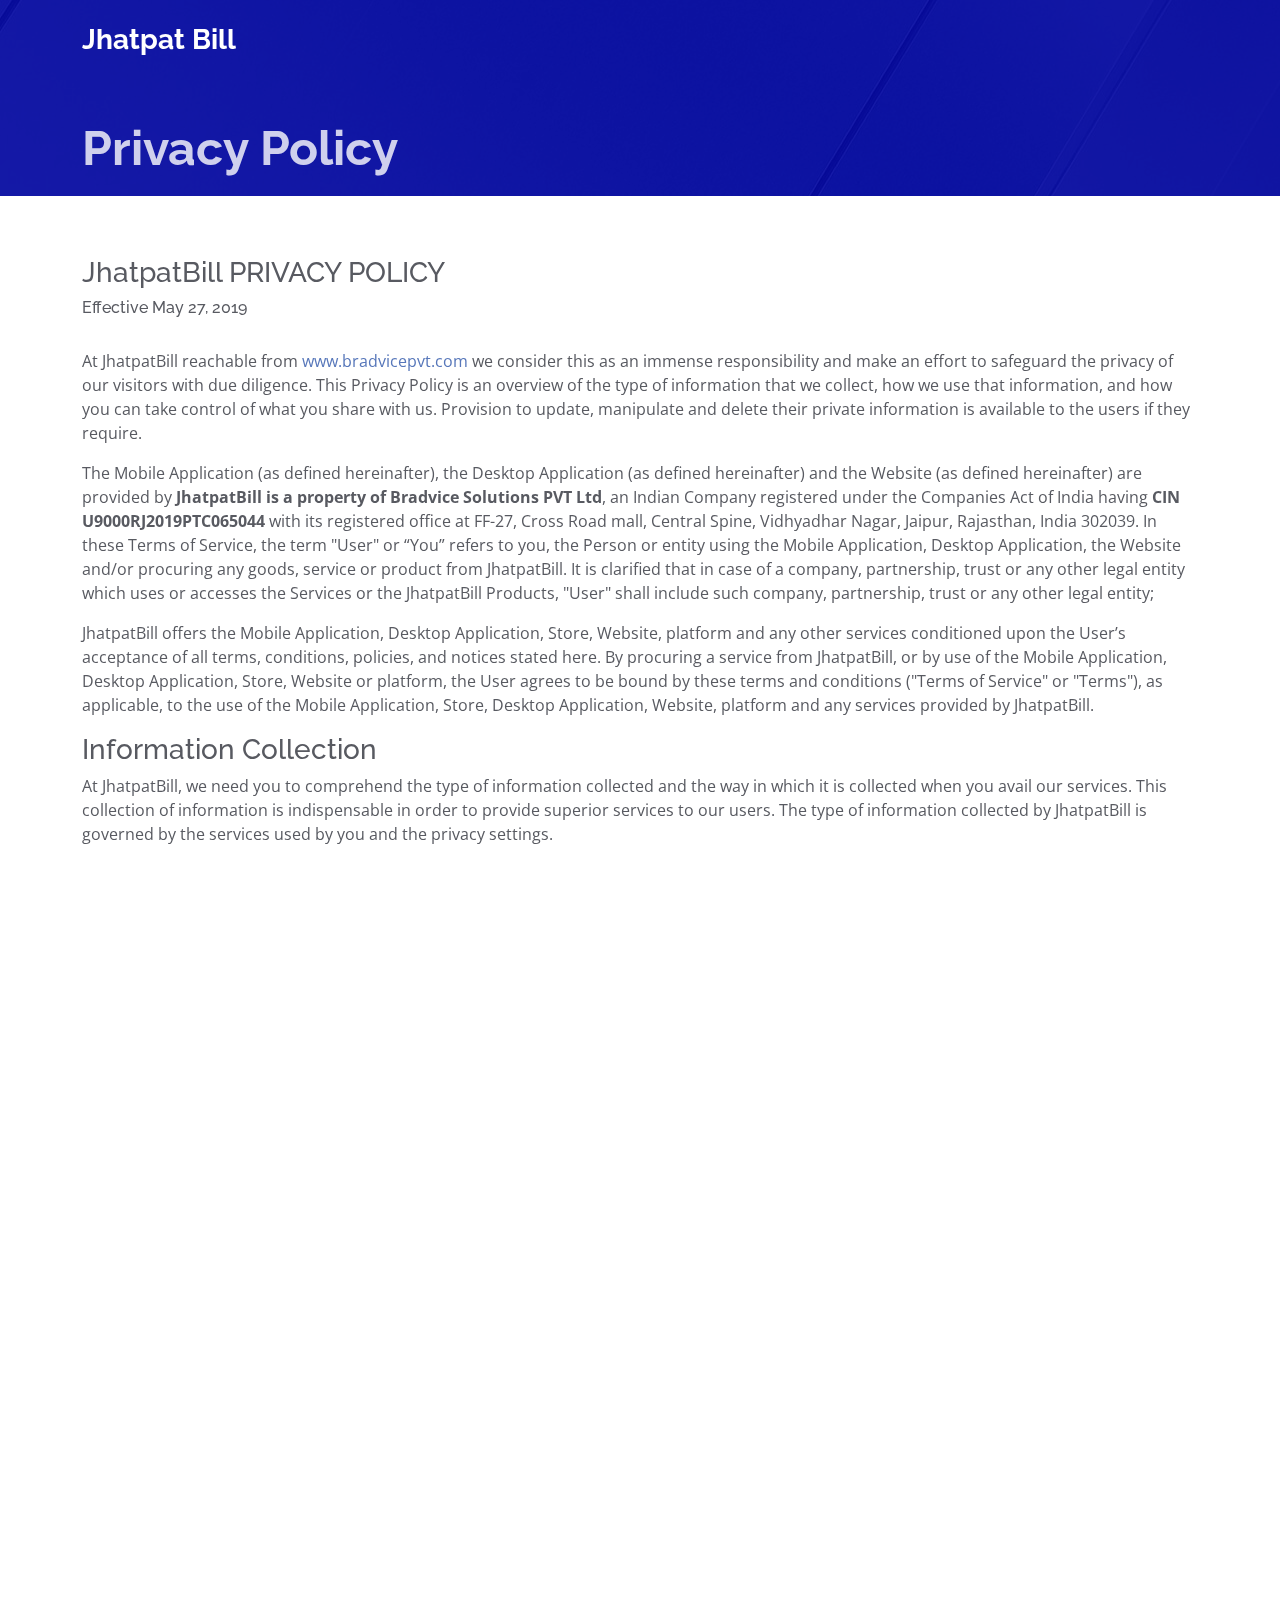
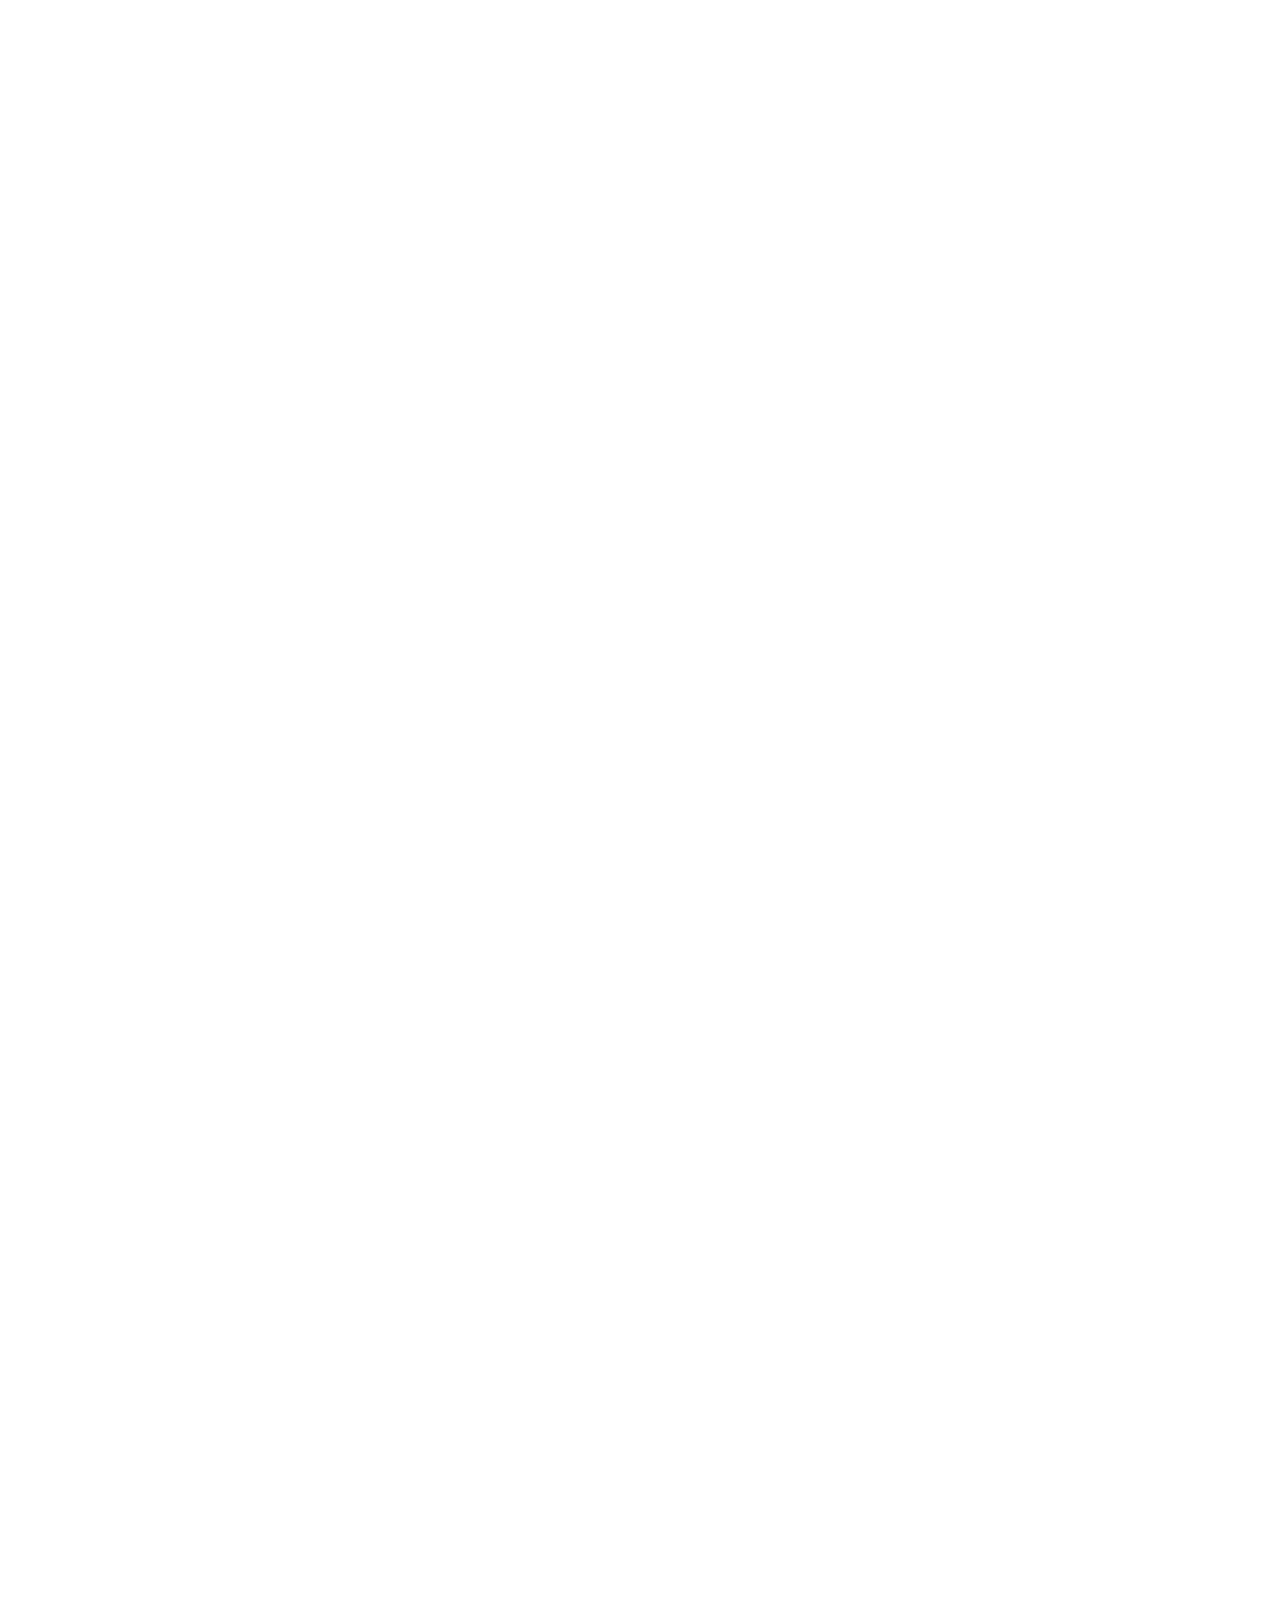
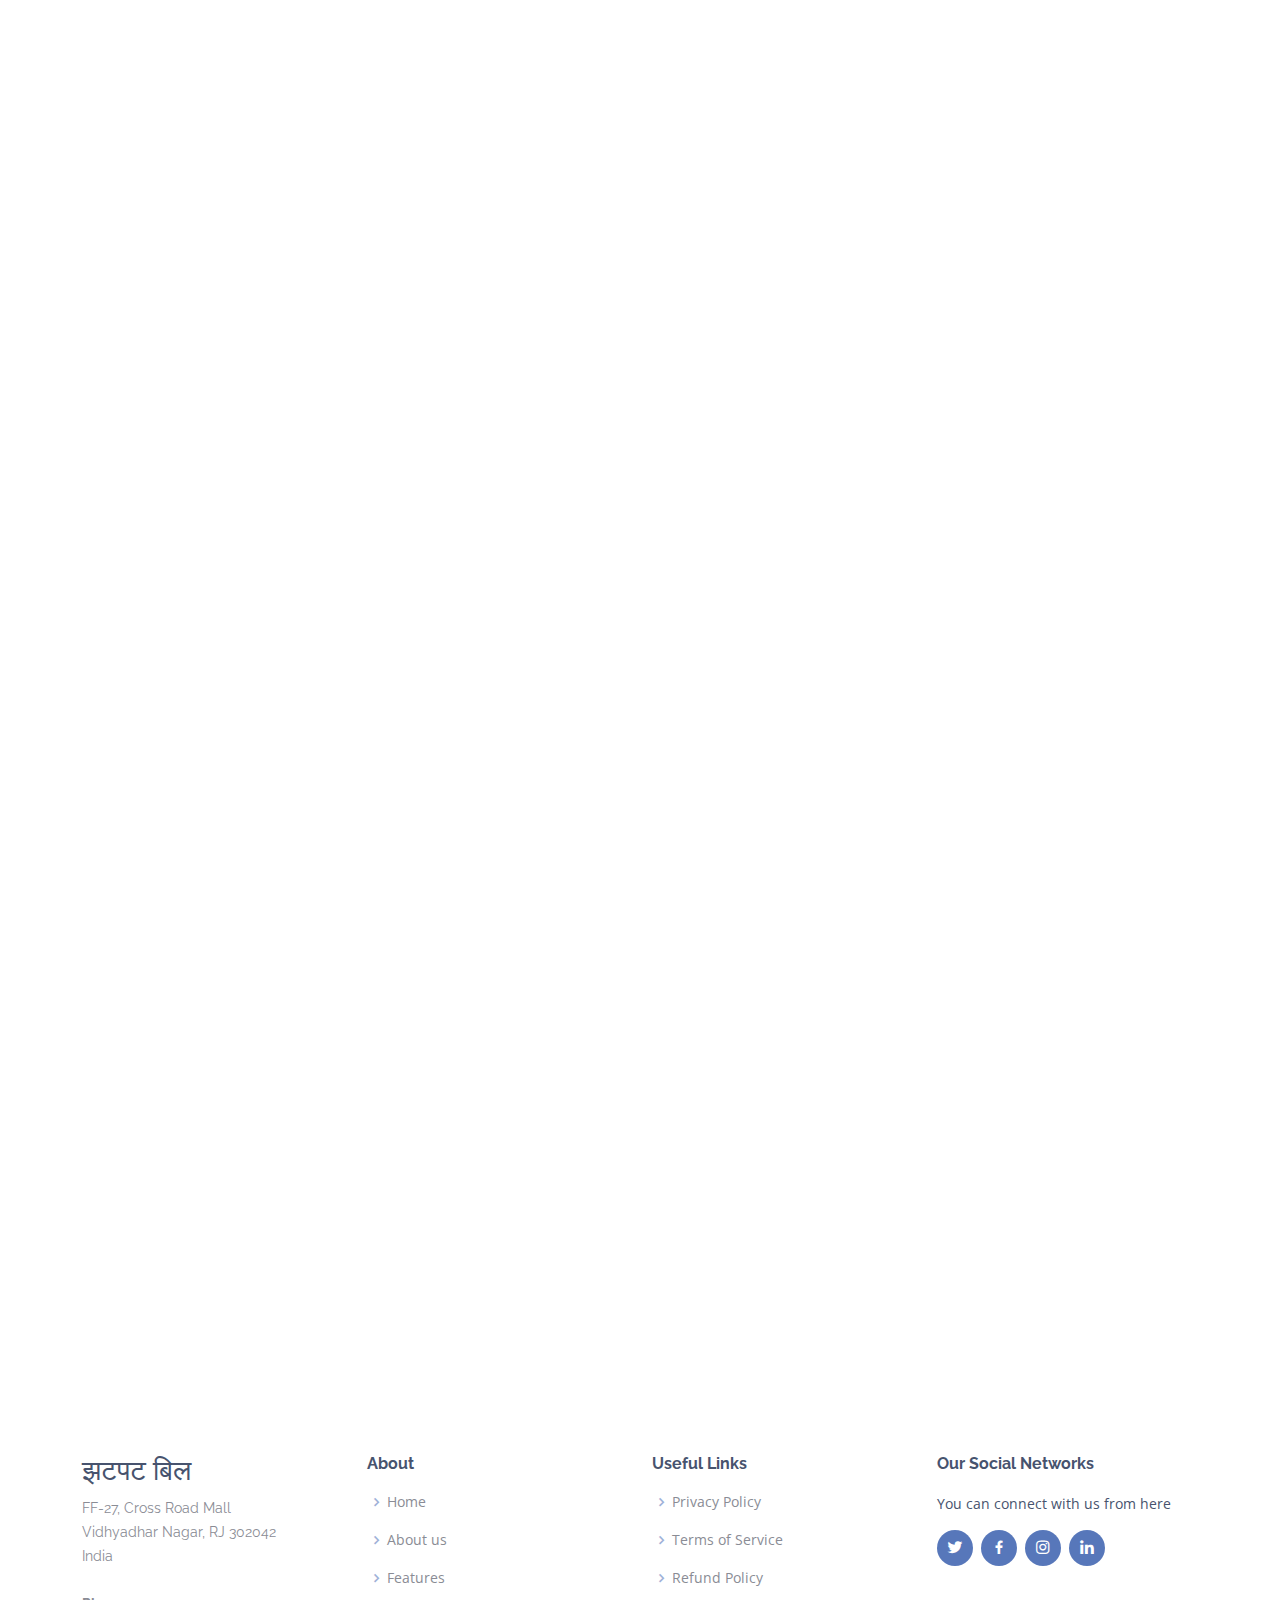
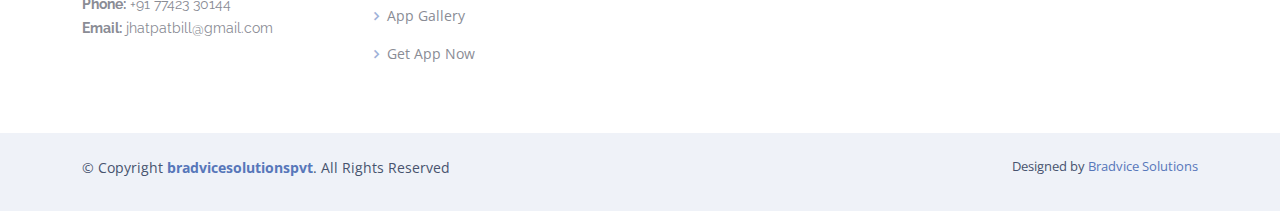
==== commit c203267c: "FAQ updated" ====
--- a/privacy-policy.html
+++ b/privacy-policy.html
@@ -236,11 +236,10 @@
             <h4>Our Social Networks</h4>
             <p>You can connect with us from here</p>
             <div class="social-links mt-3">
-              <a href="#" class="twitter"><i class="bx bxl-twitter"></i></a>
+              <a href="https://twitter.com/jhatpatbill" class="twitter" target="_blank"><i class="bx bxl-twitter"></i></a>
               <a href="#" class="facebook"><i class="bx bxl-facebook"></i></a>
               <a href="#" class="instagram"><i class="bx bxl-instagram"></i></a>
-              <a href="#" class="google-plus"><i class="bx bxl-skype"></i></a>
-              <a href="#" class="linkedin"><i class="bx bxl-linkedin"></i></a>
+              <a href="https://www.linkedin.com/company/bradvice-solutions/" class="linkedin" target="_blank"><i class="bx bxl-linkedin"></i></a>
             </div>
           </div>
 
--- a/assets/css/style.css
+++ b/assets/css/style.css
@@ -663,19 +663,50 @@
   padding: 30px 0;
 }
 .features .content .icon-box {
+  margin-top: 60px;
+  margin-left: 20px;
+  background: #5777ba;
+  color: #fff;
+  border-top: 4px solid #15294E;
+  text-align: center;
+  padding: 30px 20px;
+
+}
+.features .content .icon-box h4 {
+  font-size: 22px;
+  font-weight: 700;
+  text-align: right;
+  margin: 5px 0 10px 60px;
+
+}
+.features .content .icon-box i {
+  font-size: 48px;
+  float: left;
+  color: #fff;
+}
+.features .content .icon-box p {
+  font-size: 12px;
+  color: #F1F3F6;
+  margin-left: 30px;
+  text-align: right;
+  line-height: 18px;
+  margin-top: 10px;
+  font-family: "Montserrat", sans-serif;
+}
+.features .content .icon-boxx {
   margin-top: 25px;
 }
-.features .content .icon-box h4 {
+.features .content .icon-boxx h4 {
   font-size: 20px;
   font-weight: 700;
   margin: 5px 0 10px 60px;
 }
-.features .content .icon-box i {
+.features .content .icon-boxx i {
   font-size: 48px;
   float: left;
   color: #5777ba;
 }
-.features .content .icon-box p {
+.features .content .icon-boxx p {
   font-size: 15px;
   color: #979aa1;
   margin-left: 60px;
@@ -693,7 +724,11 @@
     max-width: 100%;
   }
 }
-
+@media (max-width: 667px) {
+  .features .content .icon-box {
+    margin: -20px 0 30px 0;
+  }
+}
 
 /*--------------------------------------------------------------
 # Details
@@ -704,7 +739,7 @@
 .details .content h3 {
   font-weight: 700;
   font-size: 32px;
-  color: #47536e;
+  color: #5777ba;
 }
 .details .content ul {
   list-style: none;
